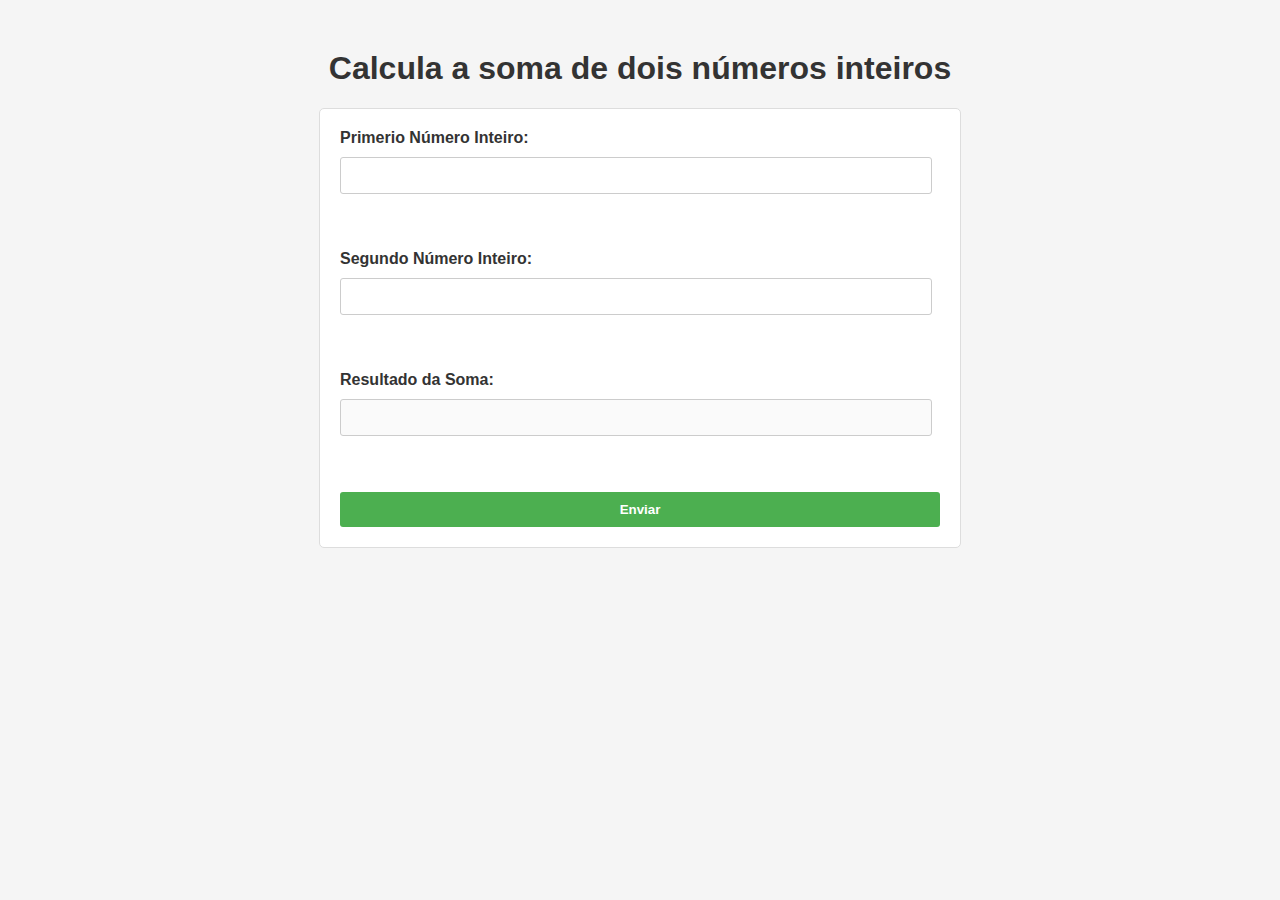
==== Exercícios Ana J, Anthony, Vitória /exercicio_17/index.html @ 038706d8 "Add files via upload" ====
<!DOCTYPE html>
<html>
<head>
	<meta charset="UTF-8">
	<title>Formulário</title>
	<meta name="viewport" content="width=device-width, initial-scale=1.0">	
	<link rel="stylesheet" href="style.css">
</head>
<body>
	<h1>Calcula a soma de dois números inteiros</h1>
	<form id="meu-formulario">
		<label for="primeiro_numero_inteiro">Primerio Número Inteiro:</label>
		<input type="text" id="primeiro_numero_inteiro"><br>
		<br>
		<label for="segundo_numero_inteiro">Segundo Número Inteiro:</label>
		<input type="text" id="segundo_numero_inteiro"><br>
		<br>
		<label for="resultado_soma">Resultado da Soma:</label>
		<input type="text" id="resultado_soma" disabled><br>
		<br>
		<button type="submit" id="submit-btn">Enviar</button>		
		<!-- <button type="submit" onclick="executar()">Enviar</button> -->
	</form>	
	<script src="script.js"></script>
</body>
</html>
---- Exercícios Ana J, Anthony, Vitória /exercicio_17/style.css ----
/* Estilos gerais */
body {
  font-family: Arial, sans-serif;
  background-color: #f5f5f5;
  color: #333;
  margin: 0;
}

/* Estilos do formulário */
form {
  max-width: 600px;
  margin: 0 auto;
  padding: 20px;
  border: 1px solid #ddd;
  border-radius: 5px;
  background-color: #fff;
}

@media only screen and (max-width: 767px) {
  form {
    max-width: 90%;
  }
}

label {
  display: block;
  margin-bottom: 10px;
  font-weight: bold;
}

h1 {
  text-align: center;
  margin-top: 50px;
}

input[type="text"] {
  display: block;
  width: 95%;
  padding: 10px;
  margin-bottom: 20px;
  border: 1px solid #ccc;
  border-radius: 3px;
}

button[type="submit"] {
  display: block;
  width: 100%;
  padding: 10px;
  border: none;
  border-radius: 3px;
  background-color: #4CAF50;
  color: #fff;
  font-weight: bold;
  cursor: pointer;
}

button[type="submit"]:hover {
  background-color: #3e8e41;
}
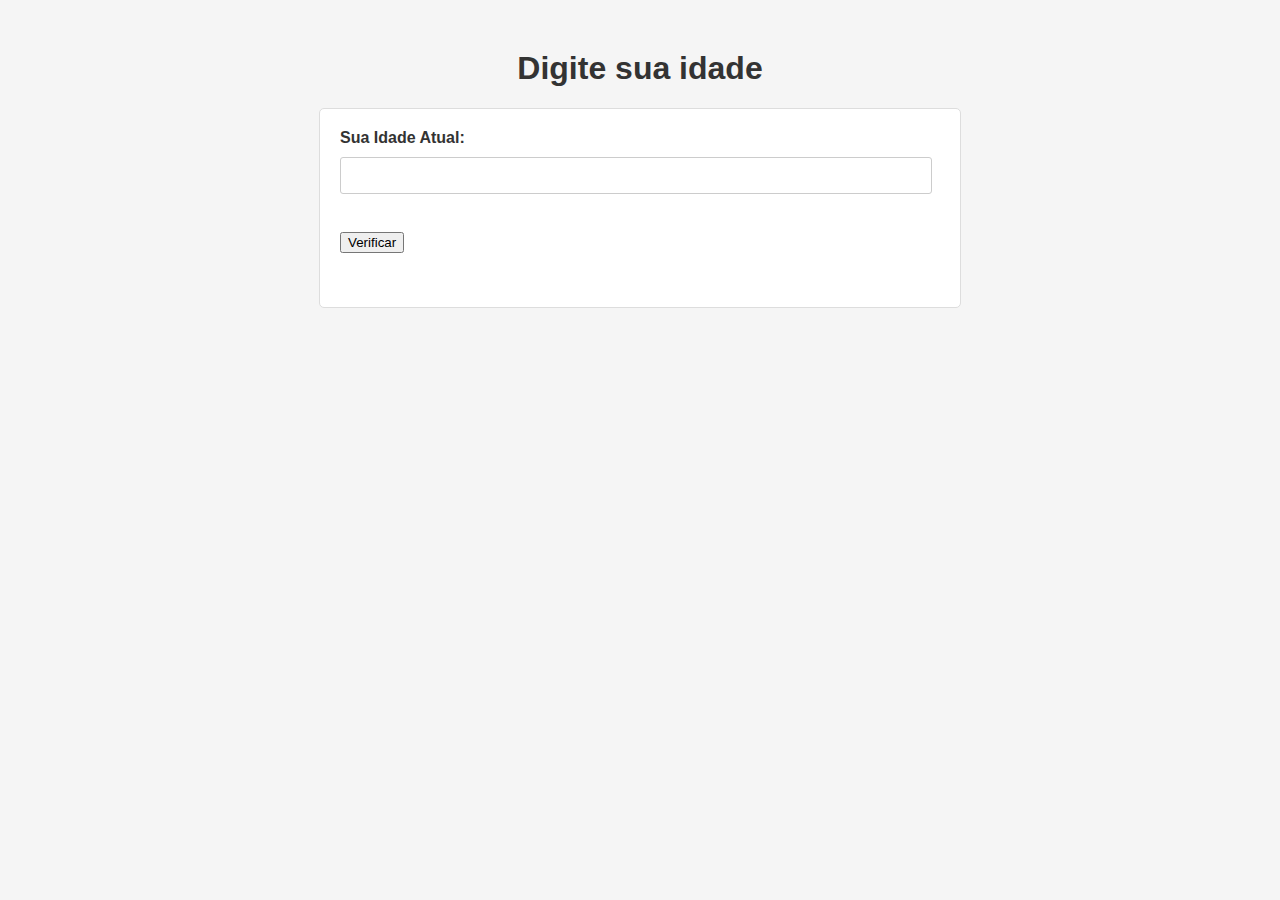
==== commit 807f8007: "Update index.html" ====
--- a/Exercícios Ana J, Anthony, Vitória /exercicio_17/index.html
+++ b/Exercícios Ana J, Anthony, Vitória /exercicio_17/index.html
@@ -7,19 +7,21 @@
 	<link rel="stylesheet" href="style.css">
 </head>
 <body>
-	<h1>Calcula a soma de dois números inteiros</h1>
+	<!--
+		17. Leia a idade de uma pessoa e informe se ela já chegou à maioridade. Se ela ainda não chegou,
+		informe quantos anos faltam para a maioridade.
+	-->
+	<h1>Digite sua idade</h1>
 	<form id="meu-formulario">
-		<label for="primeiro_numero_inteiro">Primerio Número Inteiro:</label>
-		<input type="text" id="primeiro_numero_inteiro"><br>
+		<label for="idadel">Sua Idade Atual:</label>
+		<input type="text" id="idade"><br>
+	
+		<button onclick="verificarMaioridade()">Verificar</button>
+		<p id="mensagem"></p>
 		<br>
-		<label for="segundo_numero_inteiro">Segundo Número Inteiro:</label>
-		<input type="text" id="segundo_numero_inteiro"><br>
-		<br>
-		<label for="resultado_soma">Resultado da Soma:</label>
-		<input type="text" id="resultado_soma" disabled><br>
-		<br>
-		<button type="submit" id="submit-btn">Enviar</button>		
-		<!-- <button type="submit" onclick="executar()">Enviar</button> -->
+
+		<!--FOOTER -->
+		<div class="label2"></div>
 	</form>	
 	<script src="script.js"></script>
 </body>
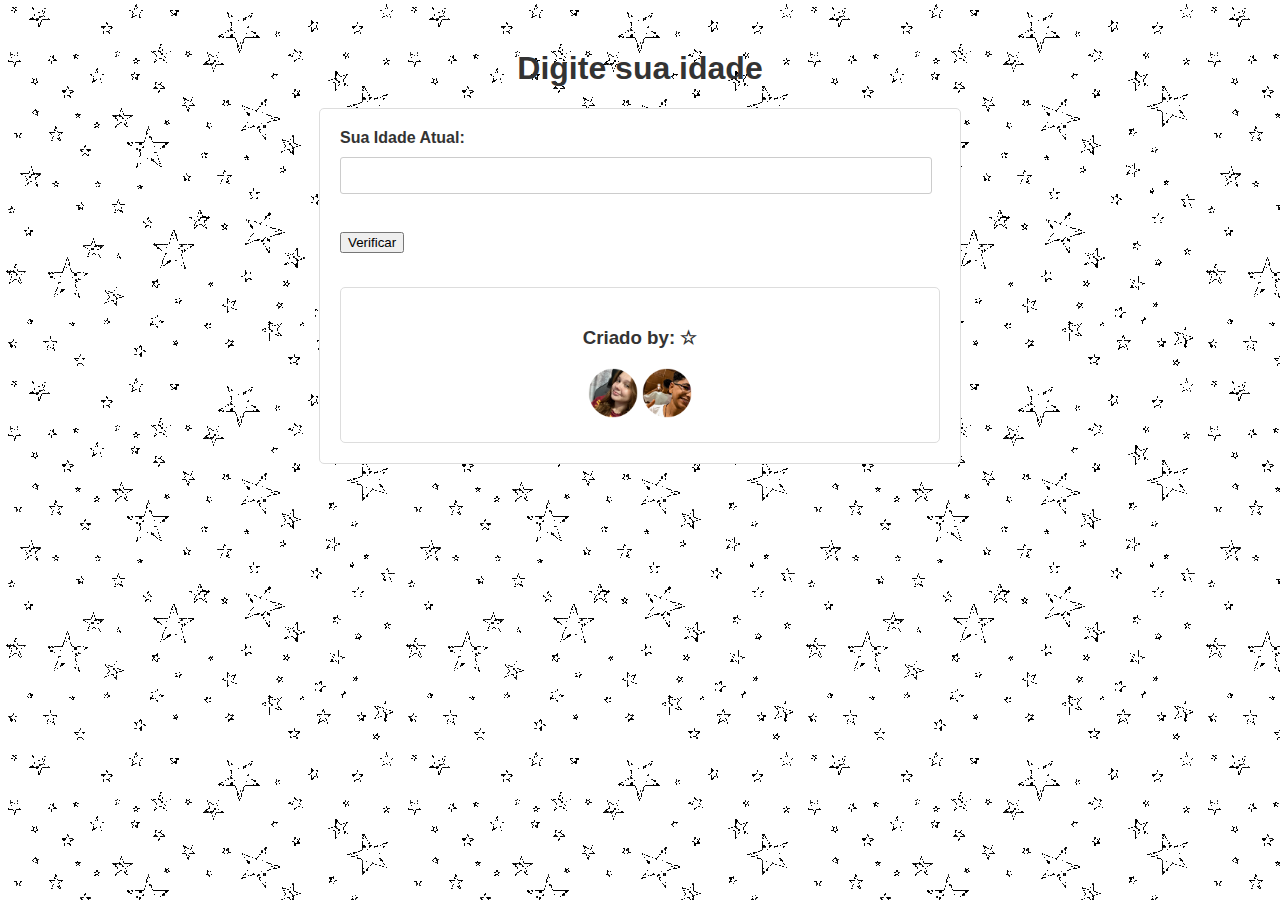
==== commit 1e36c504: "Add files via upload" ====
--- a/Exercícios Ana J, Anthony, Vitória /exercicio_17/index.html
+++ b/Exercícios Ana J, Anthony, Vitória /exercicio_17/index.html
@@ -21,7 +21,13 @@
 		<br>
 
 		<!--FOOTER -->
-		<div class="label2"></div>
+		<div class="label2">
+			<h3>Criado by: &star;</h3>
+		<div class="photos">
+			<img src="Design sem nome (1).png" alt="Ana"  width="50" height="50">
+			<img src="Design sem nome.png" alt="Anthony"  width="50" height="50">
+		</div>
+	</div>
 	</form>	
 	<script src="script.js"></script>
 </body>
--- a/Exercícios Ana J, Anthony, Vitória /exercicio_17/style.css
+++ b/Exercícios Ana J, Anthony, Vitória /exercicio_17/style.css
@@ -1,13 +1,23 @@
 /* Estilos gerais */
 body {
   font-family: Arial, sans-serif;
-  background-color: #f5f5f5;
+  background-image: url(1198450_738ef.gif);
+  background-color: white;
   color: #333;
   margin: 0;
 }
 
 /* Estilos do formulário */
 form {
+  max-width: 600px;
+  margin: 0 auto;
+  padding: 20px;
+  border: 1px solid #ddd;
+  border-radius: 5px;
+  background-color: #fff;
+}
+
+.label2 {
   max-width: 600px;
   margin: 0 auto;
   padding: 20px;
@@ -31,6 +41,10 @@
 h1 {
   text-align: center;
   margin-top: 50px;
+}
+
+h3{
+  text-align: center;
 }
 
 input[type="text"] {
@@ -57,3 +71,7 @@
 button[type="submit"]:hover {
   background-color: #3e8e41;
 }
+
+.photos {
+  text-align: center;
+}
